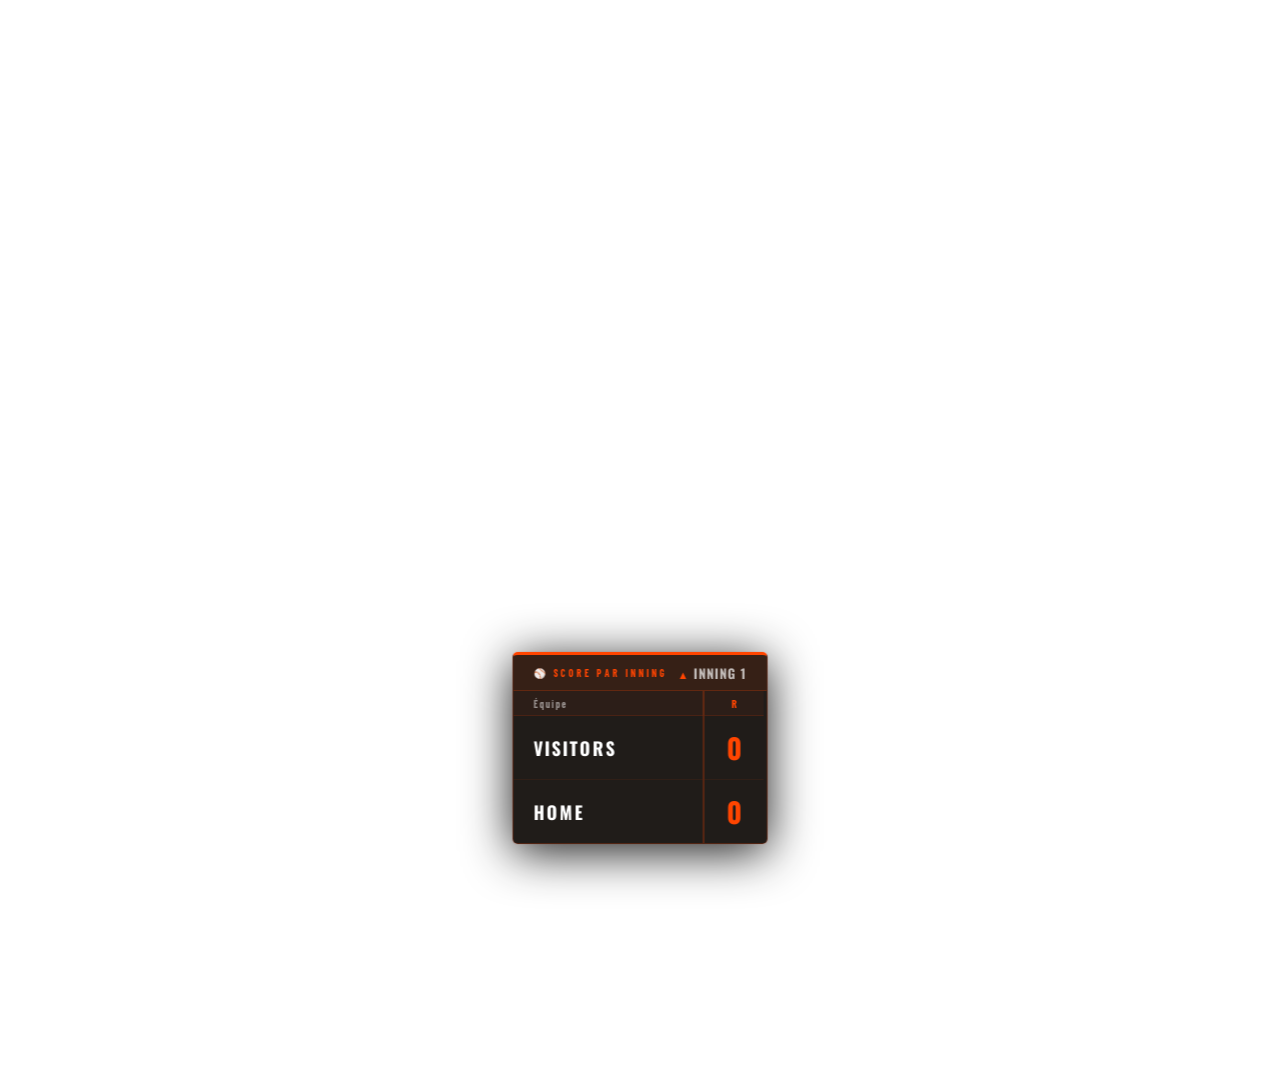
==== inning-score.html @ 76bcb134 "inning score" ====
<!DOCTYPE html>
<html lang="fr">
<head>
  <meta charset="UTF-8">
  <title>Diamond Pulse — Inning Score</title>
  <link rel="preconnect" href="https://fonts.googleapis.com">
  <link href="https://fonts.googleapis.com/css2?family=Oswald:wght@400;600;700&family=Barlow+Condensed:wght@400;600;700&display=swap" rel="stylesheet">
  <script src="js/config.js"></script>

  <style>
    * { margin: 0; padding: 0; box-sizing: border-box; }

    :root {
      --orange:     #FF4500;
      --orange-dim: rgba(255,69,0,0.18);
      --border:     rgba(255,69,0,0.22);
      --dark:       rgba(8,4,0,0.90);
      --white:      #FFFFFF;
      --muted:      rgba(255,255,255,0.50);
    }

    html, body {
      width: 1920px;
      height: 1080px;
      background: transparent;
      overflow: hidden;
    }

    /* ── Panneau centré en bas ── */
    #wrap {
      position: absolute;
      bottom: 56px;
      left: 50%;
      transform: translateX(-50%);
    }

    /* ── Carte principale ── */
    .card {
      background: var(--dark);
      border: 1px solid var(--border);
      border-top: 3px solid var(--orange);
      border-radius: 5px;
      overflow: hidden;
      backdrop-filter: blur(12px);
      box-shadow: 0 8px 48px rgba(0,0,0,0.9), 0 0 0 1px rgba(255,69,0,0.07);
    }

    /* ── Entête du tableau ── */
    .inn-header {
      display: flex;
      align-items: center;
      padding: 8px 20px 7px;
      background: rgba(255,69,0,0.10);
      border-bottom: 1px solid var(--border);
      gap: 10px;
    }
    .inn-header-label {
      font-family: 'Barlow Condensed', sans-serif;
      font-size: 10px;
      font-weight: 700;
      letter-spacing: 3px;
      color: var(--orange);
      text-transform: uppercase;
    }
    .inn-header-inning {
      font-family: 'Oswald', sans-serif;
      font-size: 13px;
      font-weight: 700;
      letter-spacing: 1px;
      color: rgba(255,255,255,0.7);
      text-transform: uppercase;
      margin-left: auto;
    }
    .inn-header-arrow {
      font-size: 11px;
      color: var(--orange);
    }

    /* ── Tableau de score ── */
    table {
      border-collapse: collapse;
    }

    th, td {
      text-align: center;
      border-right: 1px solid rgba(255,69,0,0.10);
    }
    th:last-child, td:last-child { border-right: none; }

    /* Header inning numbers */
    thead tr {
      border-bottom: 1px solid rgba(255,69,0,0.14);
      background: rgba(255,69,0,0.05);
    }
    th {
      font-family: 'Barlow Condensed', sans-serif;
      font-size: 11px;
      font-weight: 700;
      letter-spacing: 1px;
      color: var(--muted);
      padding: 6px 0 5px;
      min-width: 52px;
    }
    th.th-team {
      text-align: left;
      padding-left: 20px;
      min-width: 190px;
      letter-spacing: 2px;
      font-size: 10px;
    }
    th.th-r {
      min-width: 60px;
      color: var(--orange);
      border-left: 2px solid rgba(255,69,0,0.25);
    }
    th.th-cur { color: var(--orange); }

    /* Body rows */
    tbody tr {
      border-bottom: 1px solid rgba(255,69,0,0.07);
    }
    tbody tr:last-child { border-bottom: none; }
    tbody tr.batting { background: rgba(255,69,0,0.05); }

    td.td-team {
      font-family: 'Oswald', sans-serif;
      font-size: 18px;
      font-weight: 700;
      letter-spacing: 2px;
      color: var(--white);
      text-align: left;
      padding: 11px 16px 11px 20px;
      white-space: nowrap;
      text-transform: uppercase;
    }
    tbody tr.batting td.td-team { color: var(--orange); }

    td.td-score {
      font-family: 'Oswald', sans-serif;
      font-size: 22px;
      font-weight: 600;
      color: var(--white);
      padding: 11px 6px;
    }
    td.td-score.scored  { color: #fff; }
    td.td-score.zero    { color: rgba(255,255,255,0.28); }
    td.td-score.pending { color: rgba(255,255,255,0.14); font-size: 15px; }
    td.td-score.current { color: var(--orange); font-size: 16px; font-weight: 700; letter-spacing: 1px; }

    td.td-total {
      font-family: 'Oswald', sans-serif;
      font-size: 28px;
      font-weight: 700;
      color: var(--orange);
      padding: 11px 10px;
      border-left: 2px solid rgba(255,69,0,0.25);
    }
  </style>
</head>
<body>

  <div id="wrap">
    <div class="card">

      <!-- Entête -->
      <div class="inn-header">
        <span class="inn-header-label">⚾ Score par inning</span>
        <span class="inn-header-inning">
          <span class="inn-header-arrow" id="hdrArrow">▲</span>
          Inning <span id="hdrInning">1</span>
        </span>
      </div>

      <!-- Tableau -->
      <table id="scoreTable">
        <thead>
          <tr id="theadRow">
            <th class="th-team">Équipe</th>
            <!-- colonnes générées dynamiquement -->
            <th class="th-r">R</th>
          </tr>
        </thead>
        <tbody>
          <tr id="rowAway" class="">
            <td class="td-team" id="nameAway">VISITORS</td>
            <!-- scores générés dynamiquement -->
            <td class="td-total" id="totalAway">0</td>
          </tr>
          <tr id="rowHome" class="">
            <td class="td-team" id="nameHome">HOME</td>
            <!-- scores générés dynamiquement -->
            <td class="td-total" id="totalHome">0</td>
          </tr>
        </tbody>
      </table>

    </div>
  </div>

  <script>
    const SUPABASE_URL = APP_CONFIG.supabaseUrl;
    const SUPABASE_KEY = APP_CONFIG.supabaseKey;

    let prev = null;

    async function poll() {
      try {
        const res = await fetch(
          `${SUPABASE_URL}/rest/v1/config?key=eq.app&select=value`,
          { headers: { 'apikey': SUPABASE_KEY, 'Authorization': `Bearer ${SUPABASE_KEY}` } }
        );
        const rows = await res.json();
        const app  = rows?.[0]?.value || {};
        const ms   = app.matchState || {};

        // Noms d'équipes
        const nameHome = (app.clubSettings?.name || APP_CONFIG.clubName || 'HOME').toUpperCase();
        const nameAway = (app.opponentName || 'VISITORS').toUpperCase();

        render(ms, nameHome, nameAway);
        prev = ms;
      } catch(e) { /* silencieux */ }
    }

    function render(ms, nameHome, nameAway) {
      const log       = ms.inningLog  || [];
      const inning    = ms.inning     ?? 1;
      const inningTop = ms.inningTop  !== false; // true = visiteurs battent
      const homeBatting = !inningTop;

      // Entête
      document.getElementById('hdrInning').textContent = inning;
      document.getElementById('hdrArrow').textContent  = inningTop ? '▲' : '▼';

      // Noms
      document.getElementById('nameAway').textContent = nameAway.slice(0, 16);
      document.getElementById('nameHome').textContent = nameHome.slice(0, 16);

      // Highlight équipe en offense
      document.getElementById('rowAway').classList.toggle('batting', !homeBatting);
      document.getElementById('rowHome').classList.toggle('batting',  homeBatting);

      // Nombre de colonnes : 9 minimum, ou plus si extras
      const maxInning = Math.max(9, inning);

      // Rebuild header (conserver th.th-team en 1er et th.th-r en dernier)
      const thead = document.getElementById('theadRow');
      while (thead.children.length > 1) thead.removeChild(thead.children[1]);
      const thR = thead.lastElementChild; // th.th-r
      for (let i = 1; i <= maxInning; i++) {
        const th = document.createElement('th');
        th.textContent = i;
        if (i === inning) th.classList.add('th-cur');
        thead.insertBefore(th, thR);
      }

      // Rebuild rows
      buildRow('rowAway', 'away', 'totalAway', log, inning, inningTop, maxInning);
      buildRow('rowHome', 'home', 'totalHome', log, inning, inningTop, maxInning);
    }

    function buildRow(rowId, key, totalId, log, inning, inningTop, maxInning) {
      const row   = document.getElementById(rowId);
      const total = document.getElementById(totalId);

      // Supprimer les cellules intermédiaires (entre td-team et td-total)
      while (row.children.length > 2) row.removeChild(row.children[1]);

      const insertBefore = row.lastElementChild; // td-total
      let grandTotal = 0;

      for (let i = 1; i <= maxInning; i++) {
        const entry = log.find(e => e.inning === i);
        const val   = entry ? entry[key] : null;
        const td    = document.createElement('td');
        td.className = 'td-score';

        if (i < inning && val !== null) {
          // Inning passé — score connu
          td.textContent = val;
          td.classList.add(val > 0 ? 'scored' : 'zero');
          grandTotal += val;

        } else if (i === inning) {
          // Inning en cours
          const halfDone = key === 'away'
            ? (!inningTop && entry?.away !== null)   // top terminé, bottom en cours
            : ( inningTop && entry?.home !== null);  // cas rare

          if (halfDone) {
            const v = entry[key];
            td.textContent = v;
            td.classList.add(v > 0 ? 'scored' : 'zero');
            grandTotal += v;
          } else if ((key === 'away' && inningTop) || (key === 'home' && !inningTop)) {
            // Cette équipe batte en ce moment
            td.textContent = '▶';
            td.classList.add('current');
          } else {
            // Cette équipe attend le bas de l'inning
            td.textContent = '▶';
            td.classList.add('current');
          }

        } else {
          // Inning futur
          td.textContent = '–';
          td.classList.add('pending');
        }

        row.insertBefore(td, insertBefore);
      }

      total.textContent = grandTotal;
    }

    poll();
    setInterval(poll, 2500);
  </script>
</body>
</html>
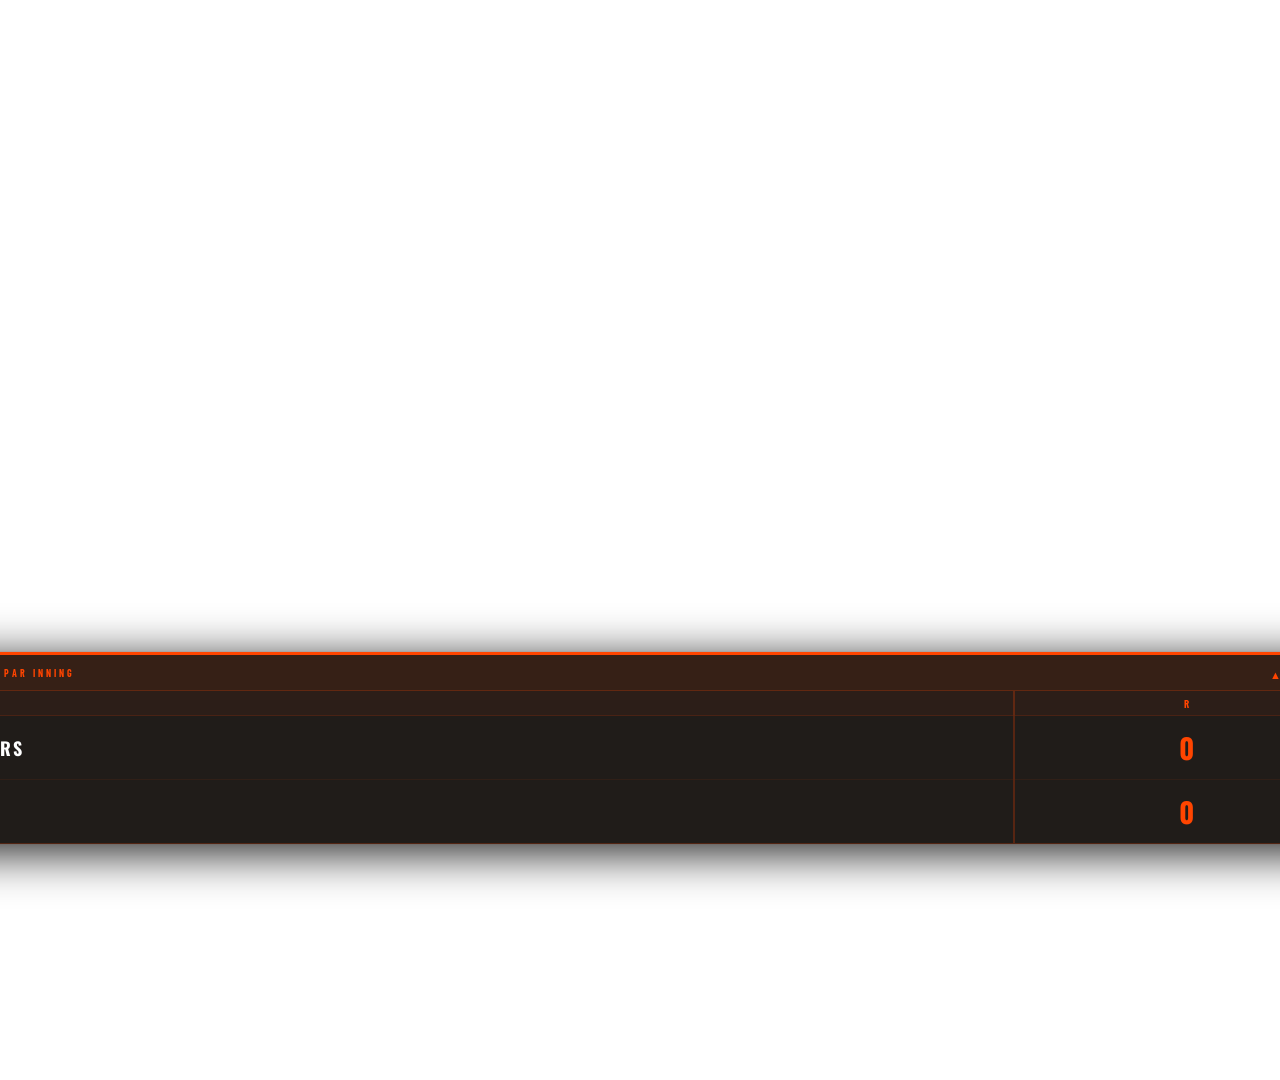
==== commit 2e2e0adc: "inning score size" ====
--- a/inning-score.html
+++ b/inning-score.html
@@ -32,10 +32,12 @@
       bottom: 56px;
       left: 50%;
       transform: translateX(-50%);
+      width: 1440px; /* 3/4 de 1920px */
     }
 
     /* ── Carte principale ── */
     .card {
+      width: 100%;
       background: var(--dark);
       border: 1px solid var(--border);
       border-top: 3px solid var(--orange);
@@ -79,6 +81,7 @@
     /* ── Tableau de score ── */
     table {
       border-collapse: collapse;
+      width: 100%;
     }
 
     th, td {
@@ -245,7 +248,7 @@
 
       // Rebuild header (conserver th.th-team en 1er et th.th-r en dernier)
       const thead = document.getElementById('theadRow');
-      while (thead.children.length > 1) thead.removeChild(thead.children[1]);
+      while (thead.children.length > 2) thead.removeChild(thead.children[1]);
       const thR = thead.lastElementChild; // th.th-r
       for (let i = 1; i <= maxInning; i++) {
         const th = document.createElement('th');
@@ -282,22 +285,12 @@
           grandTotal += val;
 
         } else if (i === inning) {
-          // Inning en cours
-          const halfDone = key === 'away'
-            ? (!inningTop && entry?.away !== null)   // top terminé, bottom en cours
-            : ( inningTop && entry?.home !== null);  // cas rare
-
-          if (halfDone) {
-            const v = entry[key];
-            td.textContent = v;
-            td.classList.add(v > 0 ? 'scored' : 'zero');
-            grandTotal += v;
-          } else if ((key === 'away' && inningTop) || (key === 'home' && !inningTop)) {
-            // Cette équipe batte en ce moment
-            td.textContent = '▶';
-            td.classList.add('current');
+          // Top terminé : les visiteurs ont un score enregistré et c'est maintenant le bas
+          if (key === 'away' && !inningTop && val !== null) {
+            td.textContent = val;
+            td.classList.add(val > 0 ? 'scored' : 'zero');
+            grandTotal += val;
           } else {
-            // Cette équipe attend le bas de l'inning
             td.textContent = '▶';
             td.classList.add('current');
           }
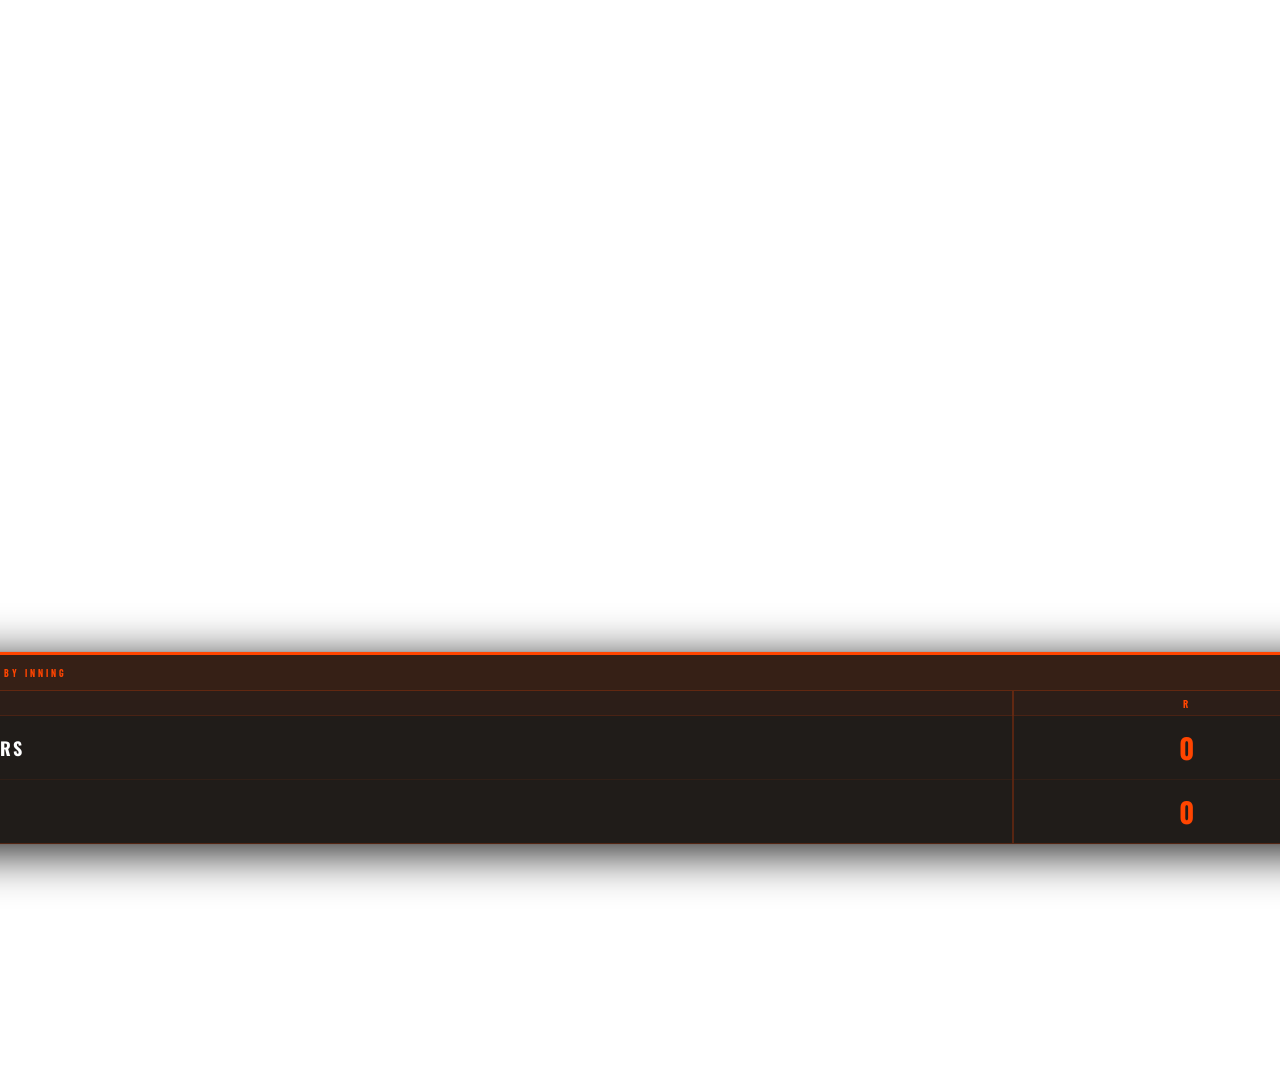
==== commit 69508de7: "inning score trad english" ====
--- a/inning-score.html
+++ b/inning-score.html
@@ -167,10 +167,10 @@
 
       <!-- Entête -->
       <div class="inn-header">
-        <span class="inn-header-label">⚾ Score par inning</span>
+        <span class="inn-header-label">⚾ Score by inning</span>
         <span class="inn-header-inning">
           <span class="inn-header-arrow" id="hdrArrow">▲</span>
-          Inning <span id="hdrInning">1</span>
+          Inn. <span id="hdrInning">1</span>
         </span>
       </div>
 
@@ -178,7 +178,7 @@
       <table id="scoreTable">
         <thead>
           <tr id="theadRow">
-            <th class="th-team">Équipe</th>
+            <th class="th-team">Team</th>
             <!-- colonnes générées dynamiquement -->
             <th class="th-r">R</th>
           </tr>
